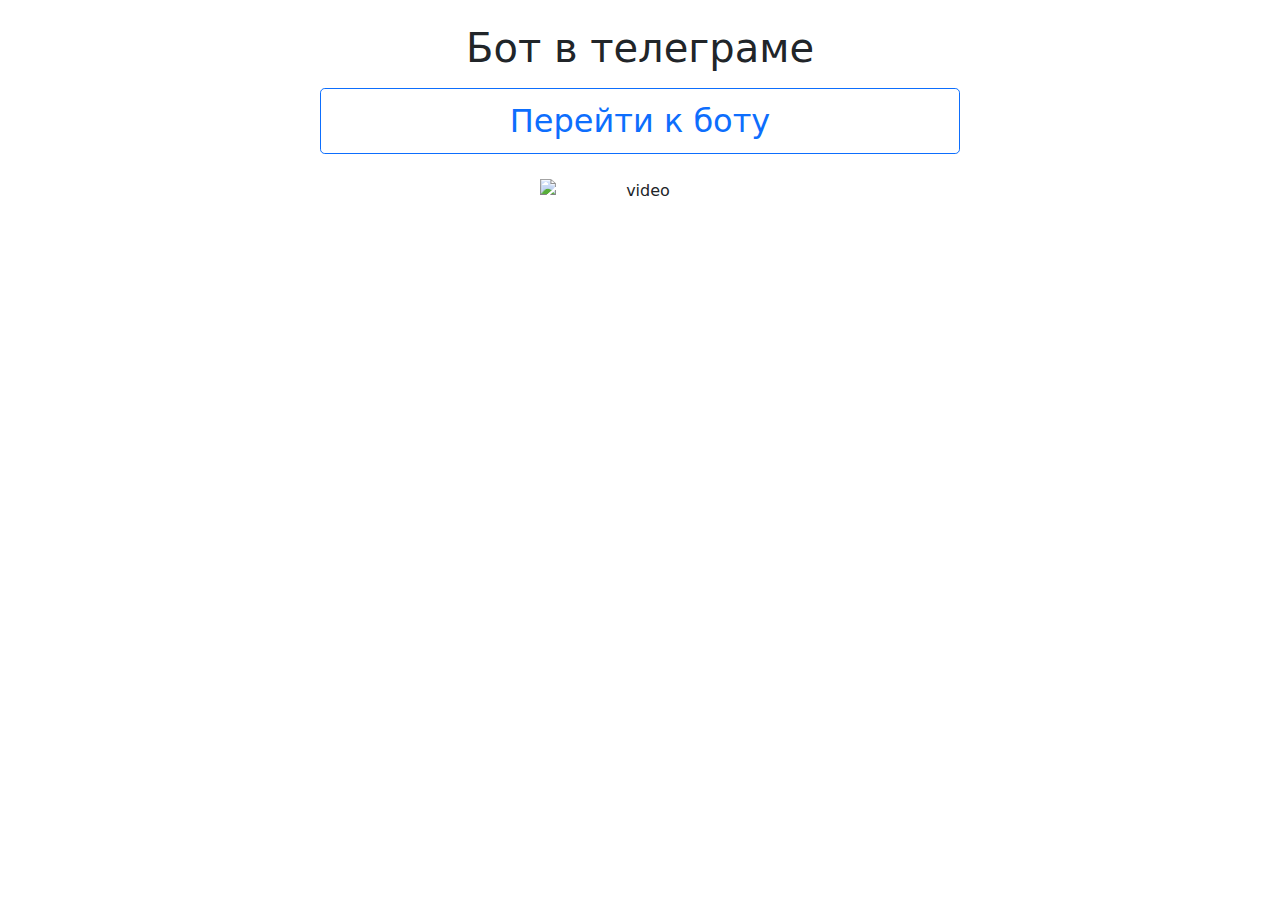
==== index.html @ 45dc2e36 "Add files via upload" ====
<!DOCTYPE html>
<html lang="ru">

<head>
    <meta charset="UTF-8">
    <meta http-equiv="X-UA-Compatible" content="IE=edge">
    <meta name="viewport" content="width=device-width, initial-scale=1.0">
    <link rel="stylesheet" href="css/bootstrap.min.css">
    <link rel="stylesheet" href="css/styles.css">
    <link rel="icon" href="/favicon.ico" type="image/x-icon">
    <link rel="shortcut icon" href="/favicon.ico" type="image/x-icon">
    <title>Расписание Петровского колледжа</title>
</head>

<body>
    <div class="demo-block text-center">
        <div class="col">
            <h1 class="mb-3 mt-4">Бот в телеграме</h1>
            <form method="get" name="bot_form" id="bot_form" action="https://t.me/PetroInfoBot" class="mb-4">
                <button type="submit" name="bot_submit" id="bot_submit"
                    class="w-50 h-25 btn btn-lg btn-outline-primary">Перейти к боту</button>
            </form>
            <img class="img-fluid img-demo" src="img/1.gif" alt="video">
           

        </div>
    </div>
</body>

</html>
---- css/styles.css ----
.img-demo{
    max-width: 500px;
    min-width: 200px;
}

#bot_submit{
    font-size: 2em;
}
.demo-block{
    position: absolute;
    top: 0;
    left: 0;
    right:0;
    bottom: 0;
}

@media (max-width: 406px){
    .img-demo{
        transition: .3s;
        max-width: 300px;
    }
    
}
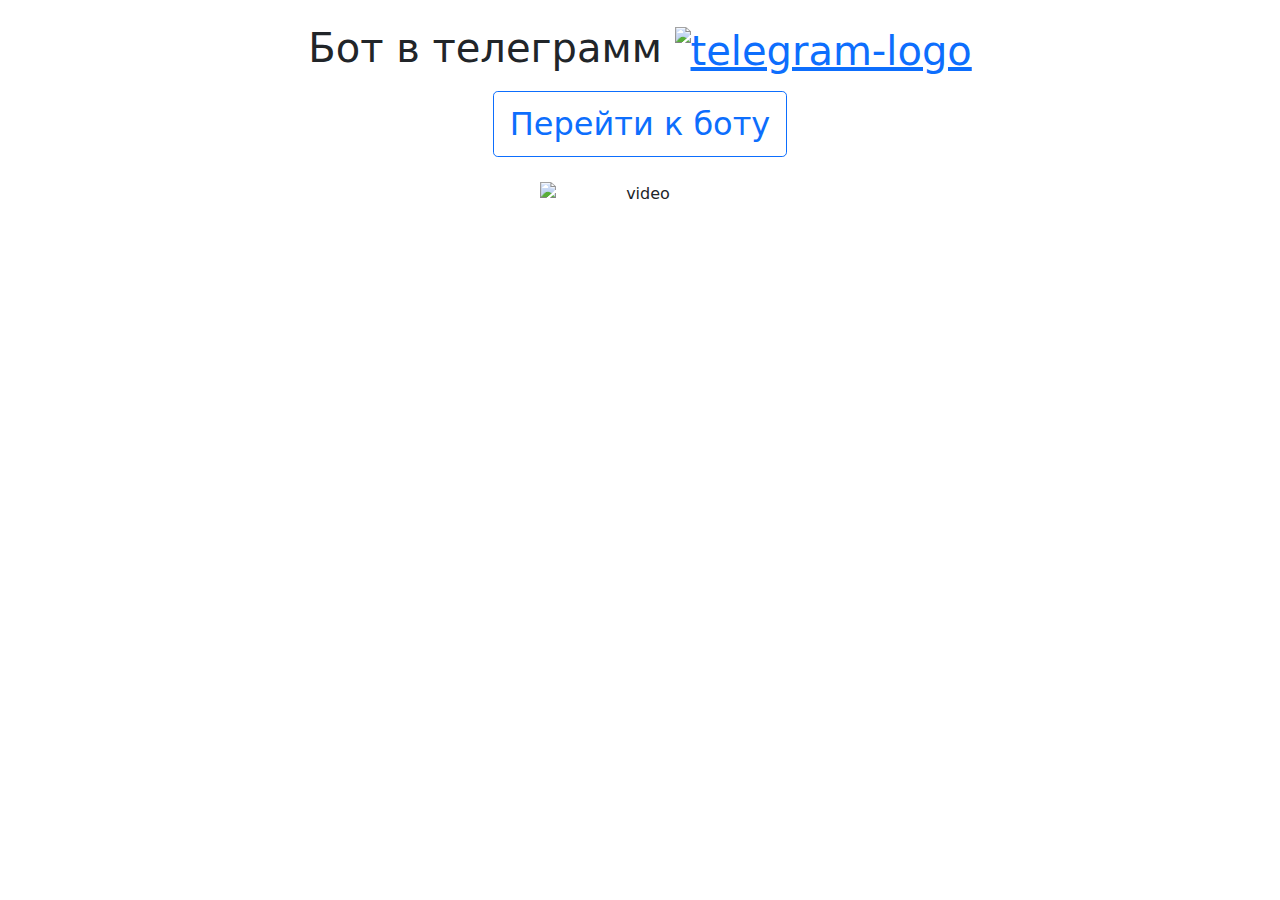
==== commit d2d04f39: "Update index.html" ====
--- a/index.html
+++ b/index.html
@@ -5,26 +5,28 @@
     <meta charset="UTF-8">
     <meta http-equiv="X-UA-Compatible" content="IE=edge">
     <meta name="viewport" content="width=device-width, initial-scale=1.0">
+    <meta name="description" content="Расписание Петровского колледжа в телеграм боте"/>
+    <meta name="keywords" content="расписание, Петровский колледж, расписание петровского, замены петровского" />
     <link rel="stylesheet" href="css/bootstrap.min.css">
     <link rel="stylesheet" href="css/styles.css">
     <link rel="icon" href="/favicon.ico" type="image/x-icon">
+    <link rel="stylesheet" href="css/bootstrap.min.css">
     <link rel="shortcut icon" href="/favicon.ico" type="image/x-icon">
     <title>Расписание Петровского колледжа</title>
 </head>
 
 <body>
-    <div class="demo-block text-center">
-        <div class="col">
-            <h1 class="mb-3 mt-4">Бот в телеграме</h1>
+    <div class="demo-block text-center container ">
+        <div class=" mt-4 col block-col">
+            <h1 class="mb-3">Бот в телеграмм <a href="https://t.me/PetroInfoBot"><img class="tg-logo" src="img/Logo.svg"
+                        alt="telegram-logo"></a></h1>
             <form method="get" name="bot_form" id="bot_form" action="https://t.me/PetroInfoBot" class="mb-4">
                 <button type="submit" name="bot_submit" id="bot_submit"
-                    class="w-50 h-25 btn btn-lg btn-outline-primary">Перейти к боту</button>
+                    class="btn btn-lg btn-outline-primary">Перейти к боту</button>
             </form>
             <img class="img-fluid img-demo" src="img/1.gif" alt="video">
-           
-
         </div>
     </div>
 </body>
 
-</html>+</html>
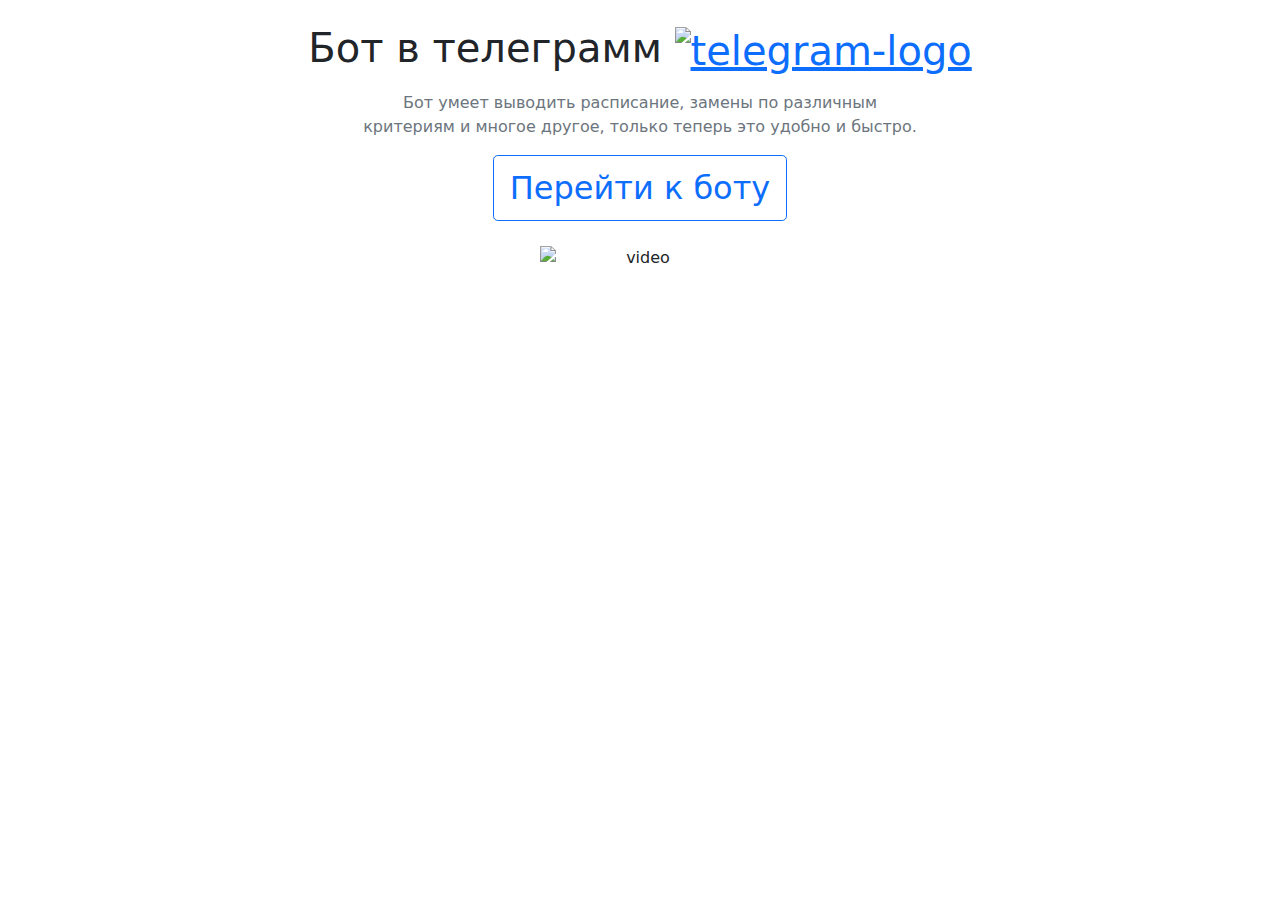
==== commit 29e0933f: "Update index.html" ====
--- a/index.html
+++ b/index.html
@@ -20,6 +20,7 @@
         <div class=" mt-4 col block-col">
             <h1 class="mb-3">Бот в телеграмм <a href="https://t.me/PetroInfoBot"><img class="tg-logo" src="img/Logo.svg"
                         alt="telegram-logo"></a></h1>
+            <p class="text-secondary w-50 mx-auto">Бот умеет выводить расписание, замены по различным критериям и многое другое, только теперь это удобно и быстро.</p>
             <form method="get" name="bot_form" id="bot_form" action="https://t.me/PetroInfoBot" class="mb-4">
                 <button type="submit" name="bot_submit" id="bot_submit"
                     class="btn btn-lg btn-outline-primary">Перейти к боту</button>
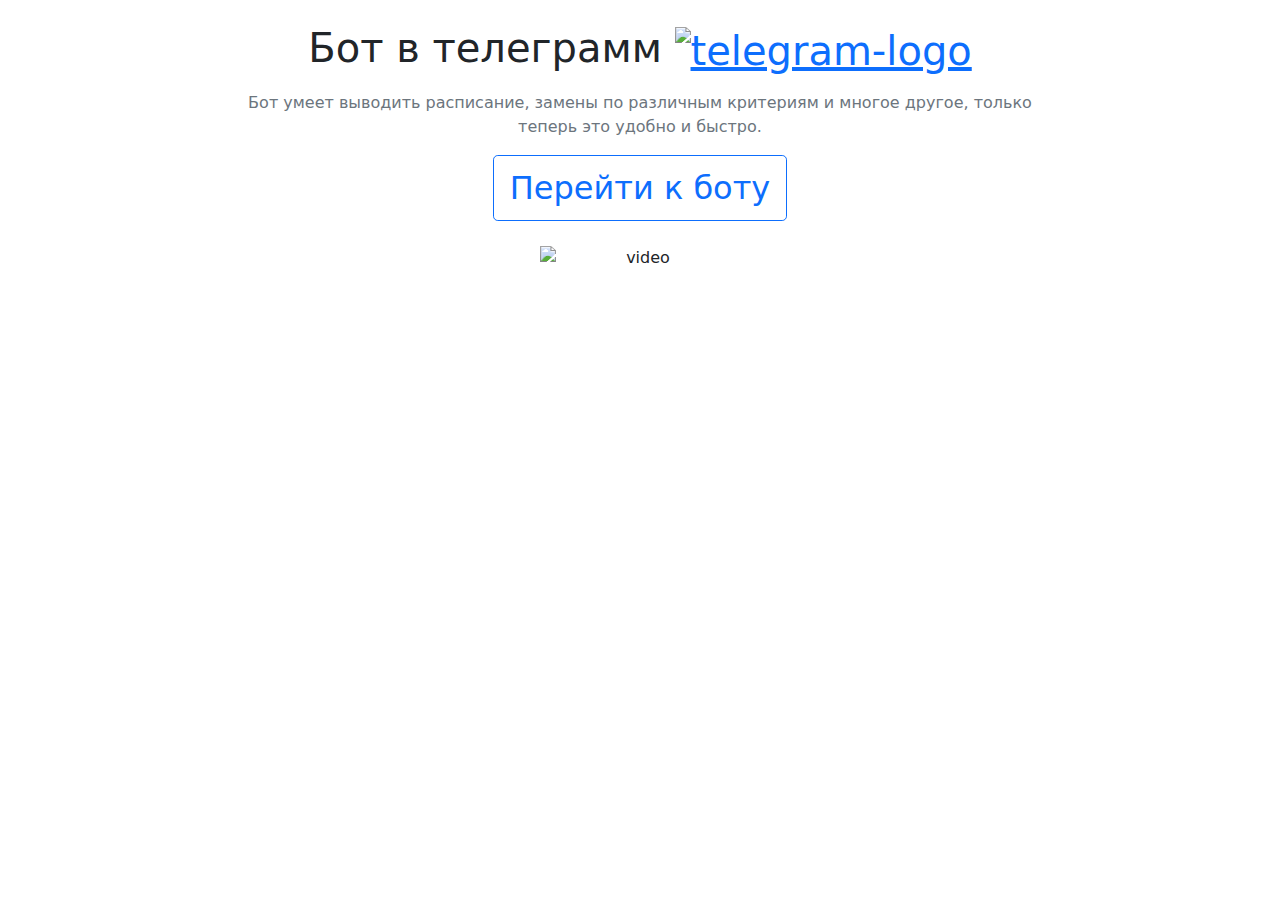
==== commit 97114c38: "Update index.html" ====
--- a/index.html
+++ b/index.html
@@ -9,10 +9,26 @@
     <meta name="keywords" content="расписание, Петровский колледж, расписание петровского, замены петровского" />
     <link rel="stylesheet" href="css/bootstrap.min.css">
     <link rel="stylesheet" href="css/styles.css">
-    <link rel="icon" href="/favicon.ico" type="image/x-icon">
+    <link rel="icon" href="favicon.ico" type="image/x-icon">
     <link rel="stylesheet" href="css/bootstrap.min.css">
-    <link rel="shortcut icon" href="/favicon.ico" type="image/x-icon">
+    <link rel="icon" href="https://raspisanie-petrovskogo.vercel.app/favicon.ico" type="image/x-icon">
+    <link rel="shortcut icon" href="favicon.ico" type="image/x-icon">
     <title>Расписание Петровского колледжа</title>
+    <!-- Yandex.Metrika counter -->
+    <script type="text/javascript">
+   (function(m,e,t,r,i,k,a){m[i]=m[i]||function(){(m[i].a=m[i].a||[]).push(arguments)};
+   m[i].l=1*new Date();k=e.createElement(t),a=e.getElementsByTagName(t)[0],k.async=1,k.src=r,a.parentNode.insertBefore(k,a)})
+   (window, document, "script", "https://mc.yandex.ru/metrika/tag.js", "ym");
+
+   ym(88927290, "init", {
+        clickmap:true,
+        trackLinks:true,
+        accurateTrackBounce:true
+   });
+    </script>
+    <noscript><div><img src="https://mc.yandex.ru/watch/88927290" style="position:absolute; left:-9999px;" alt="" /></div></noscript>
+    <!-- /Yandex.Metrika counter -->
+    <meta name="google-site-verification" content="StFUMqnpESxU-okBtKozvc7ER7cdgm64ZHOFvew-b_c" />
 </head>
 
 <body>
@@ -20,7 +36,7 @@
         <div class=" mt-4 col block-col">
             <h1 class="mb-3">Бот в телеграмм <a href="https://t.me/PetroInfoBot"><img class="tg-logo" src="img/Logo.svg"
                         alt="telegram-logo"></a></h1>
-            <p class="text-secondary w-50 mx-auto">Бот умеет выводить расписание, замены по различным критериям и многое другое, только теперь это удобно и быстро.</p>
+            <p class="text-secondary w-75 mx-auto">Бот умеет выводить расписание, замены по различным критериям и многое другое, только теперь это удобно и быстро.</p>
             <form method="get" name="bot_form" id="bot_form" action="https://t.me/PetroInfoBot" class="mb-4">
                 <button type="submit" name="bot_submit" id="bot_submit"
                     class="btn btn-lg btn-outline-primary">Перейти к боту</button>
